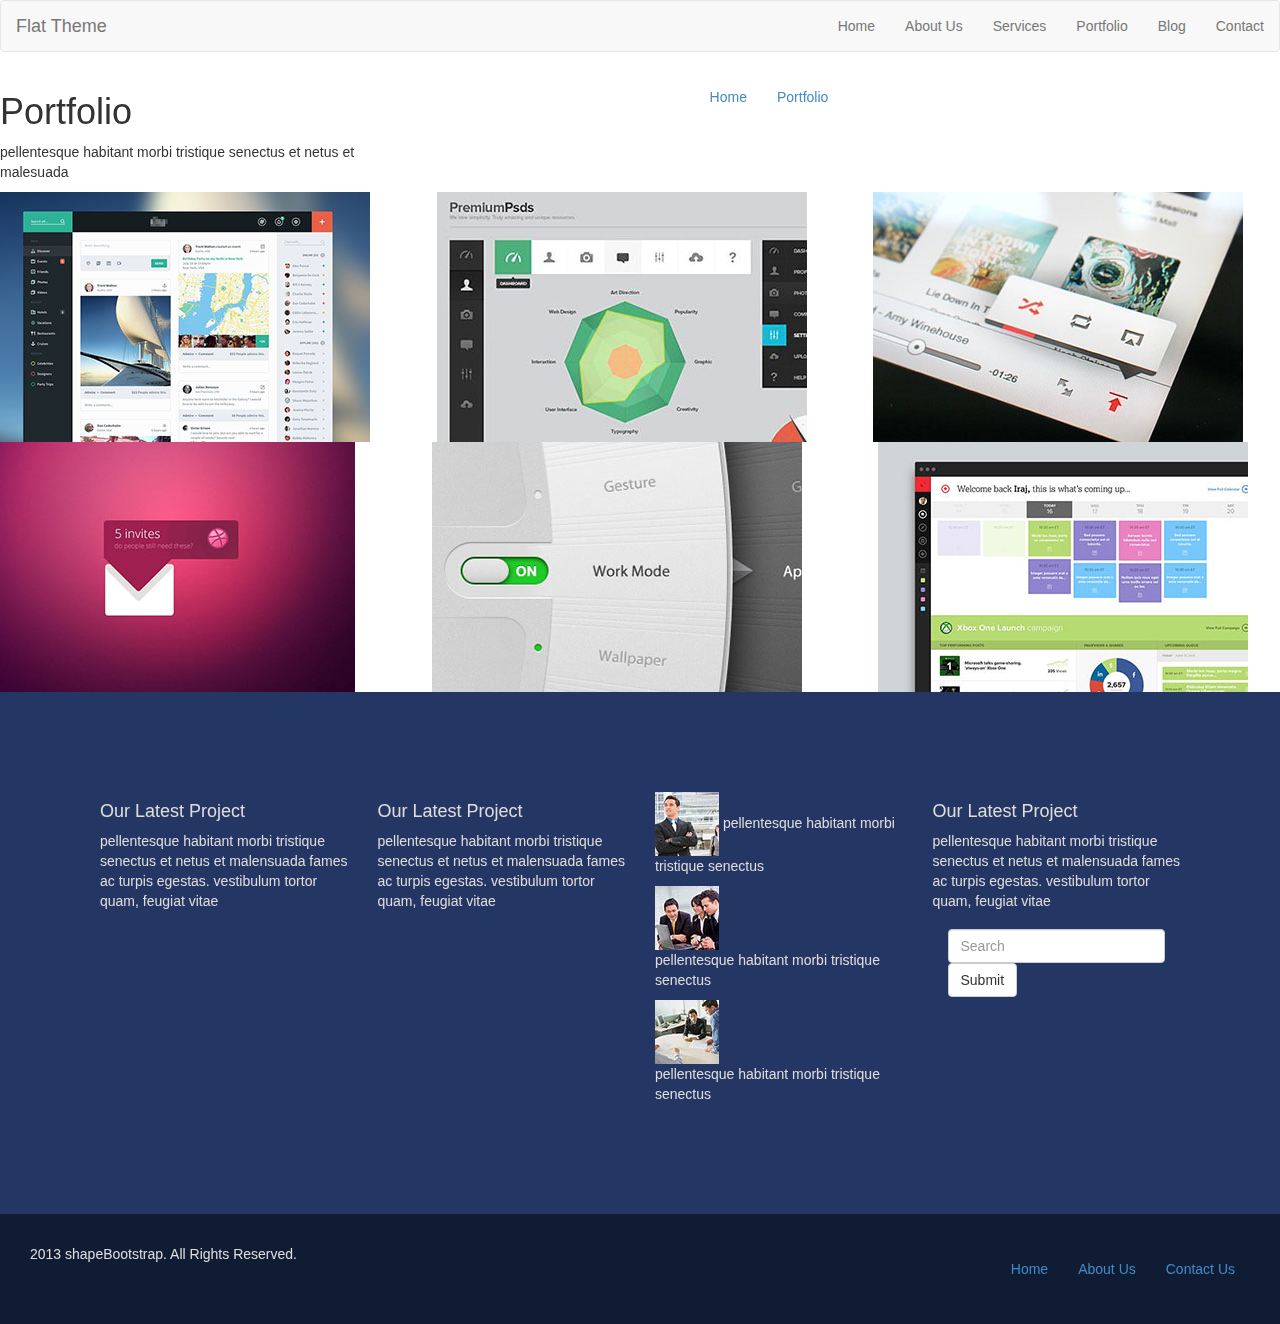
==== portfolio.html @ f3a1ac8a "incompleto" ====
<!DOCTYPE html>
<html lang="en">
<head>
    <meta charset="utf-8">
    <meta name="viewport" content="width=device-width, initial-scale=1.0">
    <meta name="description" content="">
    <meta name="author" content="">
    <title>Portfolio | Flat Theme</title>
    <link href="css/bootstrap.min.css" rel="stylesheet">
    <link href="css/font-awesome.min.css" rel="stylesheet">
    <link href="css/animate.css" rel="stylesheet">
    <link href="css/main.css" rel="stylesheet">
    <!--[if lt IE 9]>
    <script src="js/html5shiv.js"></script>
    <script src="js/respond.min.js"></script>
    <![endif]-->       
    <link rel="shortcut icon" href="images/ico/favicon.ico">
    <link rel="apple-touch-icon-precomposed" sizes="144x144" href="images/ico/apple-touch-icon-144-precomposed.png">
    <link rel="apple-touch-icon-precomposed" sizes="114x114" href="images/ico/apple-touch-icon-114-precomposed.png">
    <link rel="apple-touch-icon-precomposed" sizes="72x72" href="images/ico/apple-touch-icon-72-precomposed.png">
    <link rel="apple-touch-icon-precomposed" href="images/ico/apple-touch-icon-57-precomposed.png">
</head><!--/head-->
<body>
    <!-- Inserte código aqui -->


    <nav class="navbar navbar-default">
      <div class="container-fluid">
        <!-- Brand and toggle get grouped for better mobile display -->
        <div class="navbar-header">
          <button type="button" class="navbar-toggle collapsed" data-toggle="collapse" data-target="#bs-example-navbar-collapse-1" aria-expanded="false">
            <span class="sr-only">Toggle navigation</span>
            <span class="icon-bar"></span>
            <span class="icon-bar"></span>
            <span class="icon-bar"></span>
        </button>
        <!-- aqui icono de corazon-->
        <a class="navbar-brand" href="#">Flat Theme</a>
    </div>

    <!-- Collect the nav links, forms, and other content for toggling -->
    <div class="collapse navbar-collapse" id="bs-example-navbar-collapse-1">


      <ul class="nav navbar-nav navbar-right">
        <li><a href="#">Home</a></li>
        <li><a href="#">About Us</a></li>
        <li><a href="#">Services</a></li>
        <li><a href="#">Portfolio</a></li>
        <li><a href="#">Blog</a></li>
        <li><a href="#">Contact</a></li>
        
    </ul>
</div><!-- /.navbar-collapse -->
</div><!-- /.container-fluid -->
</nav>

<!--COLOR Y MOVIMIENTO-->
<header>
<div class="row">
    <div class="col-xs-12 col-sm-8 col-md-4">
    <h1>
        Portfolio
    </h1>
    <p>
        pellentesque habitant morbi tristique senectus et netus et malesuada
    </p>
        
    </div>

    <div class="col-xs-12 col-sm-8 col-md-4">
    <div class="collapse navbar-collapse" id="bs-example-navbar-collapse-1">


      <ul class="nav navbar-nav navbar-right">
        <li><a href="#">Home</a></li>
        <li><a href="#">Portfolio</a></li>
        
    </ul>
</div>
    
        
    </div>
</div>

    

</header>

<!--FIN-->

<section>


<!--parte uno-->

<div class="row">
    <div class="col-xs-12 col-sm-4 col-md-4">
        <img src="images/portfolio/thumb/item1.jpg">
       
    </div>
    <div class="col-xs-12 col-sm-4 col-md-4">
       <img src="images/portfolio/thumb/item2.jpg">
    </div>
    <div class="col-xs-12 col-sm-4 col-md-4">
       <img src="images/portfolio/thumb/item3.jpg">
    
</div>

<!--parte dos-->

<div class="row">
    <div class="col-xs-12 col-sm-4 col-md-4">
        <img src="images/portfolio/thumb/item4.jpg">
    </div>
    <div class="col-xs-12 col-sm-4 col-md-4">
       <img src="images/portfolio/thumb/item5.jpg">
    </div>
    <div class="col-xs-12 col-sm-4 col-md-4">
      <img src="images/portfolio/thumb/item6.jpg">
    </div>
    
</div>



    


</section>

<!-- ARREGLAR FOTOS Y MODIFICAR FORMULARIO -->

<section class="fondo-cuatro">

    <div class="row">
        <div class="col-xs-12 col-sm-3 col-md-3">
            <h4>Our Latest Project</h4>
            <p> pellentesque habitant morbi tristique senectus et netus et malensuada fames ac turpis egestas. vestibulum tortor quam, feugiat vitae
            </p>
        </div>


        
        <div class="col-xs-12 col-sm-3 col-md-3">
            <h4>Our Latest Project</h4>
            <p> pellentesque habitant morbi tristique senectus et netus et malensuada fames ac turpis egestas. vestibulum tortor quam, feugiat vitae
            </p>
        </div>


        <!-- IMAGENES PEQUEÑAS -->
        <div class="col-xs-12 col-sm-3 col-md-3">


            <div>
                <p><img src="images/blog/thumb1.jpg"> pellentesque habitant morbi tristique senectus 
                </p>

            </div>  

            <img src="images/blog/thumb2.jpg">   

            <p> pellentesque habitant morbi tristique senectus 
            </p>
            <img src="images/blog/thumb3.jpg">   

            <p> pellentesque habitant morbi tristique senectus 
            </p>
        </div>

        <!-- FIN IMAGENES -->


        <div class="col-xs-12 col-sm-3 col-md-3">
            <h4>Our Latest Project</h4>
            <p> pellentesque habitant morbi tristique senectus et netus et malensuada fames ac turpis egestas. vestibulum tortor quam, feugiat vitae
            </p>

            <!--FORMULARIO -->
            <form class="navbar-form navbar-left">
                <div class="form-group">
                  <input type="text" class="form-control" placeholder="Search">
                  <button type="submit" class="btn btn-default">Submit</button>
              </div>

          </form>
      </div>
  </div>


</section>

<!--FALTA FOOTER -->
<footer class="fin">
 <div class="row">
 <div class="col-xs-12 col-sm-6 col-md-6">
            <div>
                <p> 2013 shapeBootstrap. All Rights Reserved.
                </p>

            </div>   

         </div>
            


  <div class="col-xs-12 col-sm-6 col-md-6">           
         <div class="collapse navbar-collapse" id="bs-example-navbar-collapse-1">


      <ul class="nav navbar-nav navbar-right">
        <li><a href="#">Home</a></li>
        <li><a href="#">About Us</a></li>
        <li><a href="#">Contact Us</a></li>
        
    </ul>
</div><!-- /.navbar-collapse -->
     </div> 
   </div>    
    
</footer> 

    <script src="js/jquery.js"></script>
    <script src="js/bootstrap.min.js"></script>
    <script src="js/main.js"></script>
</body>
</html>
---- css/main.css ----
@import url(http://fonts.googleapis.com/css?family=Roboto:400,700,300);

.clearfix {
  *zoom: 1;
}

.clearfix:before,
.clearfix:after {
  display: table;
  content: "";
  line-height: 0;
}
.clearfix:after {
  clear: both;
}

.pequeña{
	width: 50px;
	height: 50px;
}
.image{
	background-image:url(../images/slider/bg1.jpg);
	background-position: 30% 0%;
	max-width: 100%;

	padding-bottom:650px;
	background-repeat: no-repeat;
	position: relative;
	bottom: 25px;
}
.color{
	background-color: #36db80;
	padding: 80px;
	position: relative;
	bottom: 15px;

}
 .fondo-dos{
 	background-color: #c9c3c1;
 	padding:80px;
 	position: relative;
 	bottom: 20px;
 }

.fondo-tres{
	background-color:#bc3e18;
	padding: 100px;
    color:#e0dcdb ;
}
.fondo-cuatro{

	background-color: #243663;
	padding: 100px;
	color:#e0dcdb ;
}
.fin{
	background-color:#0f1c33 ;
	color:#e0dcdb ;
	padding: 30px;
}
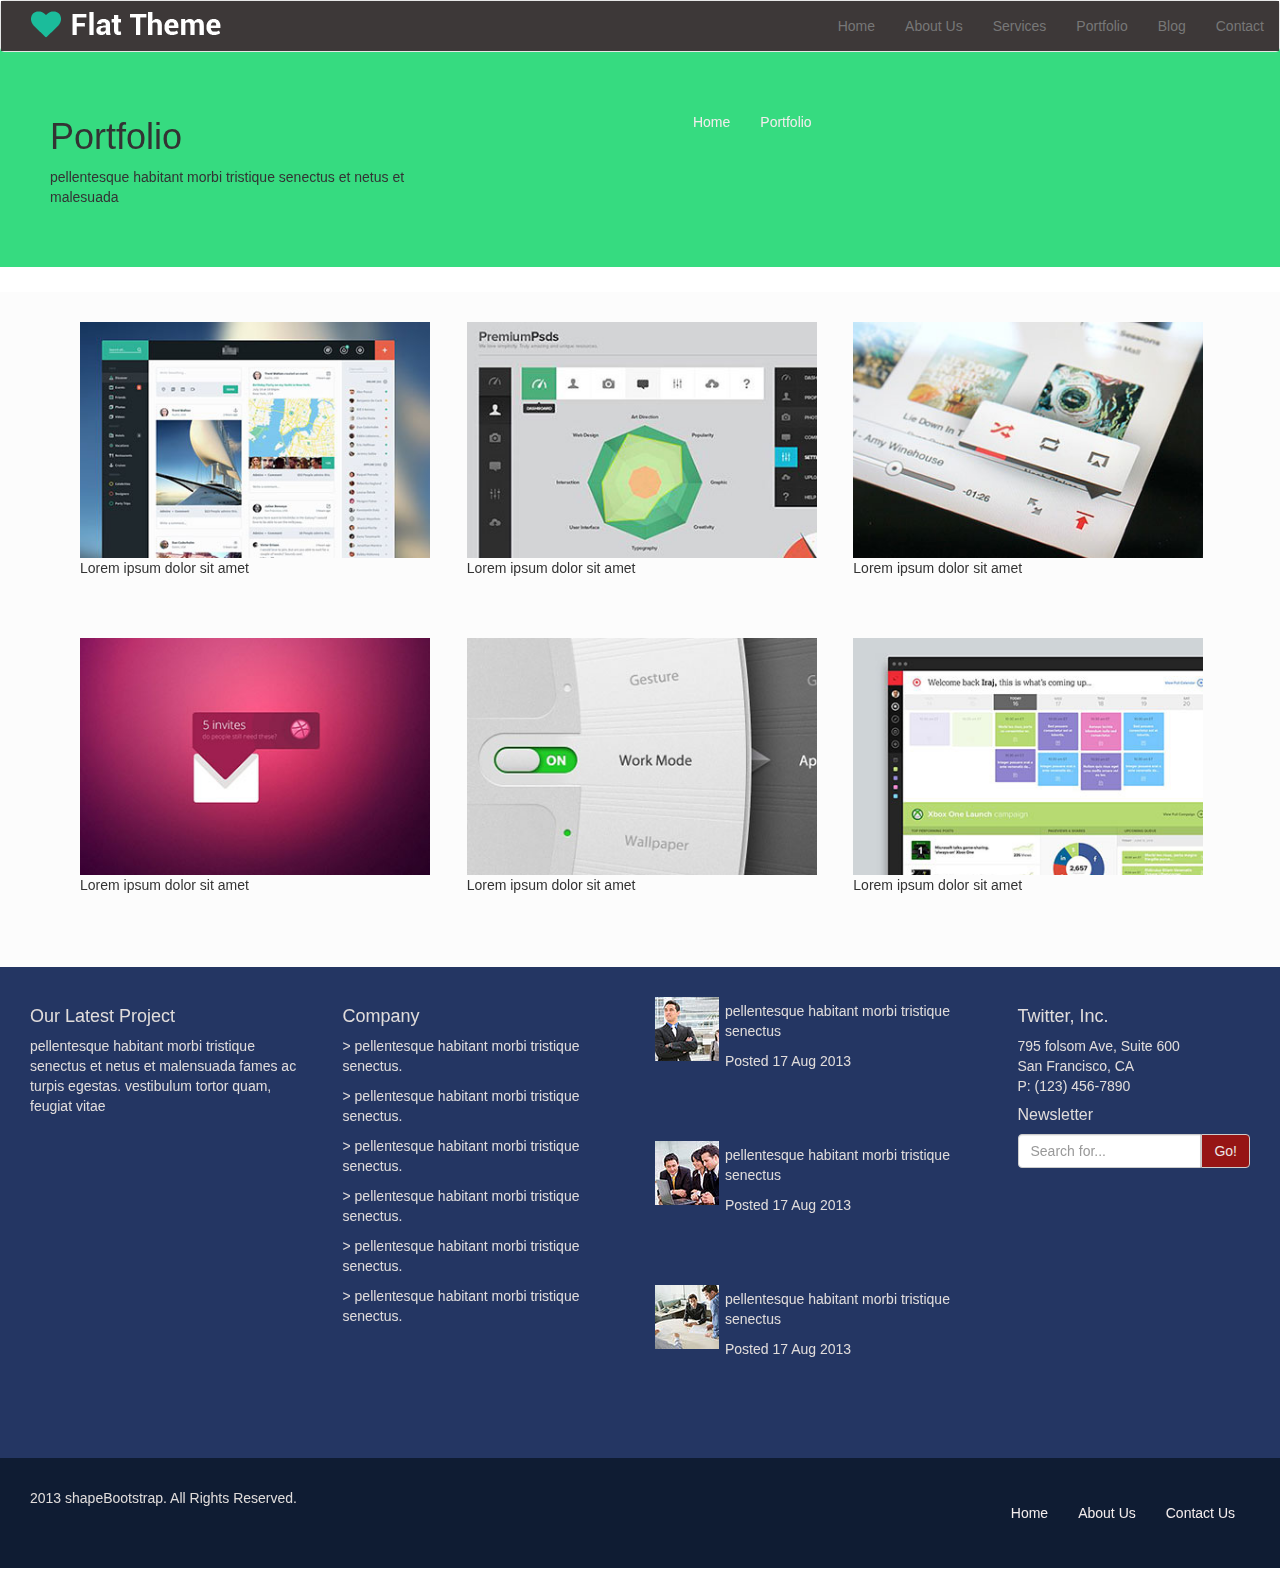
==== commit 85017362: "theme" ====
--- a/portfolio.html
+++ b/portfolio.html
@@ -9,7 +9,6 @@
     <link href="css/bootstrap.min.css" rel="stylesheet">
     <link href="css/font-awesome.min.css" rel="stylesheet">
     <link href="css/animate.css" rel="stylesheet">
-    <link href="css/main.css" rel="stylesheet">
     <!--[if lt IE 9]>
     <script src="js/html5shiv.js"></script>
     <script src="js/respond.min.js"></script>
@@ -19,6 +18,7 @@
     <link rel="apple-touch-icon-precomposed" sizes="114x114" href="images/ico/apple-touch-icon-114-precomposed.png">
     <link rel="apple-touch-icon-precomposed" sizes="72x72" href="images/ico/apple-touch-icon-72-precomposed.png">
     <link rel="apple-touch-icon-precomposed" href="images/ico/apple-touch-icon-57-precomposed.png">
+    <link rel="stylesheet" href="css/main.css">
 </head><!--/head-->
 <body>
     <!-- Inserte código aqui -->
@@ -35,7 +35,8 @@
             <span class="icon-bar"></span>
         </button>
         <!-- aqui icono de corazon-->
-        <a class="navbar-brand" href="#">Flat Theme</a>
+        <img class="logo" src="images/logo.png">
+        <a class="navbar-brand" href="#"></a>
     </div>
 
     <!-- Collect the nav links, forms, and other content for toggling -->
@@ -56,7 +57,7 @@
 </nav>
 
 <!--COLOR Y MOVIMIENTO-->
-<header>
+<header class="color">
 <div class="row">
     <div class="col-xs-12 col-sm-8 col-md-4">
     <h1>
@@ -89,21 +90,23 @@
 
 <!--FIN-->
 
-<section>
+<section class="verde">
 
 
 <!--parte uno-->
 
 <div class="row">
     <div class="col-xs-12 col-sm-4 col-md-4">
-        <img src="images/portfolio/thumb/item1.jpg">
-       
-    </div>
-    <div class="col-xs-12 col-sm-4 col-md-4">
-       <img src="images/portfolio/thumb/item2.jpg">
-    </div>
-    <div class="col-xs-12 col-sm-4 col-md-4">
-       <img src="images/portfolio/thumb/item3.jpg">
+        <img class="izquiuno" src="images/portfolio/thumb/item1.jpg">
+        <p class="izquiuno"> Lorem ipsum dolor sit amet  </p>
+    </div>
+    <div class="col-xs-12 col-sm-4 col-md-4">
+       <img class="izquidos" src="images/portfolio/thumb/item2.jpg">
+       <p class="izquidos"> Lorem ipsum dolor sit amet  </p>
+    </div>
+    <div class="col-xs-12 col-sm-4 col-md-4">
+       <img class="izquitres" src="images/portfolio/thumb/item3.jpg">
+       <p class="izquitres"> Lorem ipsum dolor sit amet  </p>
     
 </div>
 
@@ -111,21 +114,19 @@
 
 <div class="row">
     <div class="col-xs-12 col-sm-4 col-md-4">
-        <img src="images/portfolio/thumb/item4.jpg">
-    </div>
-    <div class="col-xs-12 col-sm-4 col-md-4">
-       <img src="images/portfolio/thumb/item5.jpg">
-    </div>
-    <div class="col-xs-12 col-sm-4 col-md-4">
-      <img src="images/portfolio/thumb/item6.jpg">
-    </div>
-    
-</div>
-
-
-
-    
-
+        <img class="izquieruno" src="images/portfolio/thumb/item4.jpg">
+        <p class="izquieruno" > Lorem ipsum dolor sit amet</p>
+    </div>
+    <div class="col-xs-12 col-sm-4 col-md-4">
+       <img class="izquierdos" src="images/portfolio/thumb/item5.jpg">
+       <p class="izquierdos"> Lorem ipsum dolor sit amet  </p>
+    </div>
+    <div class="col-xs-12 col-sm-4 col-md-4">
+      <img class="izquiertres" src="images/portfolio/thumb/item6.jpg">
+      <p class="izquiertres"> Lorem ipsum dolor sit amet  </p>
+    </div>
+    
+</div>
 
 </section>
 
@@ -143,51 +144,77 @@
 
         
         <div class="col-xs-12 col-sm-3 col-md-3">
-            <h4>Our Latest Project</h4>
-            <p> pellentesque habitant morbi tristique senectus et netus et malensuada fames ac turpis egestas. vestibulum tortor quam, feugiat vitae
+            <h4>Company</h4>
+            <p> >  pellentesque habitant morbi tristique senectus.
+            </p>
+            <p> > pellentesque habitant morbi tristique senectus.
+            </p>
+            <p> > pellentesque habitant morbi tristique senectus.
+            </p>
+            <p> > pellentesque habitant morbi tristique senectus.
+            </p>
+            <p> > pellentesque habitant morbi tristique senectus.
+            </p>
+            <p> > pellentesque habitant morbi tristique senectus.
             </p>
         </div>
 
 
         <!-- IMAGENES PEQUEÑAS -->
-        <div class="col-xs-12 col-sm-3 col-md-3">
-
-
-            <div>
-                <p><img src="images/blog/thumb1.jpg"> pellentesque habitant morbi tristique senectus 
+       <div class="col-xs-12 col-sm-3 col-md-3">
+           <div>
+            <img class="peqieñas" src="images/blog/thumb1.jpg">
+            
+             <p class="caja"> pellentesque habitant morbi tristique senectus 
                 </p>
-
-            </div>  
-
-            <img src="images/blog/thumb2.jpg">   
-
-            <p> pellentesque habitant morbi tristique senectus 
-            </p>
-            <img src="images/blog/thumb3.jpg">   
-
-            <p> pellentesque habitant morbi tristique senectus 
-            </p>
-        </div>
+                <p class="caja">Posted 17 Aug 2013</p>
+
+            
+
+            <img class="peqieñas" src="images/blog/thumb2.jpg">   
+
+            <p class="caja" > pellentesque habitant morbi tristique senectus 
+            </p>
+            <p class="caja">Posted 17 Aug 2013</p>
+            <img  class="peqieñas" src="images/blog/thumb3.jpg">   
+
+            <p class="caja"> pellentesque habitant morbi tristique senectus 
+            </p>
+            <p class="caja">Posted 17 Aug 2013</p>
+
+       
+               
+           </div>
+            
+
+        </div>
+
 
         <!-- FIN IMAGENES -->
 
-
-        <div class="col-xs-12 col-sm-3 col-md-3">
-            <h4>Our Latest Project</h4>
-            <p> pellentesque habitant morbi tristique senectus et netus et malensuada fames ac turpis egestas. vestibulum tortor quam, feugiat vitae
-            </p>
-
-            <!--FORMULARIO -->
-            <form class="navbar-form navbar-left">
-                <div class="form-group">
-                  <input type="text" class="form-control" placeholder="Search">
-                  <button type="submit" class="btn btn-default">Submit</button>
-              </div>
-
-          </form>
+ <div class="col-xs-12 col-sm-3 col-md-3">
+
+        <div class="cuadro">
+            <h4>Twitter, Inc.</h4>
+            <p class="numero">795 folsom Ave, Suite 600 <br>
+            San Francisco, CA 
+             <br>  P: (123) 456-7890
+            </p>
+
+            <h6> Newsletter </h6>
+             
+        </div>
+
+   <div class="input-group">
+      <input type="text" class="form-control" placeholder="Search for...">
+      <span class="input-group-btn">
+        <button class="btn btn-default" type="button">Go!</button>
+      </span>
+    </div><!-- /input-group -->
+ 
+
       </div>
   </div>
-
 
 </section>
 
--- a/css/main.css
+++ b/css/main.css
@@ -18,44 +18,239 @@
 	width: 50px;
 	height: 50px;
 }
+
+.peqieñas{
+	
+
+
+}
 .image{
 	background-image:url(../images/slider/bg1.jpg);
-	background-position: 30% 0%;
-	max-width: 100%;
-
-	padding-bottom:650px;
 	background-repeat: no-repeat;
-	position: relative;
-	bottom: 25px;
+    background-size:cover;
+    bottom: 25px;
+    position: relative;
+    height: 700px;
+    
 }
 .color{
 	background-color: #36db80;
-	padding: 80px;
-	position: relative;
-	bottom: 15px;
-
+	position: relative;
+	bottom: 25px;
+    padding: 50px;
+}
+
+.titu{
+    text-align: center;
+    position: relative;
+    bottom: 50px;
+}
+
+.vertical{
+   border-left: 1px solid; 
+    color: aliceblue;
+   width:1px; 
+   height:70px;
+   width: 5px;    
+    
+}
+
+.sector{
+    padding-left: 50px;
+    position: relative;
+    bottom: 80px;
 }
  .fondo-dos{
  	background-color: #c9c3c1;
- 	padding:80px;
+    padding: 50px;
  	position: relative;
- 	bottom: 20px;
+ 	bottom: 25px;
  }
 
 .fondo-tres{
 	background-color:#bc3e18;
-	padding: 100px;
+	padding: 50px;
     color:#e0dcdb ;
+    position: relative;
+    bottom:25px;
 }
 .fondo-cuatro{
-
+    position: relative;
+    bottom: 25px;
 	background-color: #243663;
-	padding: 100px;
+	padding: 30px;
 	color:#e0dcdb ;
+
+}
+
+.titulo{
+	position: relative;
+    top: 400px;
+    left: 200px;
+    color: #d6cdcd;
 }
 .fin{
 	background-color:#0f1c33 ;
 	color:#e0dcdb ;
 	padding: 30px;
-}
-
+    position: relative;
+    bottom: 26px;
+}
+
+.logo{
+	position: relative;
+	padding-top: 10px;
+}
+
+a{
+	color:#f4eded;
+}
+.container-fluid{
+	background-color: #3d3838;
+}
+h2{
+	font-size: 40px;
+}
+
+h6{
+	font-size: 16px;
+}
+.cuadro-uno{
+    padding-left: 100px;
+}
+.cuadro-dos{
+    padding-left: 100px
+}
+.cuadro-tres{
+    padding-left: 140px
+
+}
+.iconos{
+	font-size: 100px; 
+    position: relative;
+    top:100px;    
+}
+
+.caja{
+	position: relative;
+	left: 70px;
+	bottom: 60px;
+}
+.cuadro{
+	padding-left: 50px;
+}
+
+.formd{
+	padding-left: 30px;
+}
+
+.input-group{
+	padding-left: 50px;
+}
+.btn{
+	background-color: #961515;
+	color:#ede6e6;
+}
+
+
+.izquiuno{
+	position: relative;
+	left: 80px;
+    width: 350px;
+    top: 30px;
+    font-size:line-height;
+}
+.izquidos{
+	position: relative;
+	left: 30px;
+	right:20px;
+    width: 350px;
+    top: 30px;
+
+}
+.izquitres{
+	position: relative;
+	right:20px;
+    width: 350px;
+    top: 30px;
+
+}
+.cent{
+	text-align: center;
+	padding: 50px;
+	background-color: #f4f4f7;
+}
+.izquieruno{
+	position: relative;
+	left: 95px;
+    width: 350px;
+    top: 80px;
+}
+
+.izquierdos{
+	position: relative;
+	left: 35px;
+	right:20px;
+    width: 350px;
+     top: 80px;
+}
+
+.izquiertres{
+	position: relative;
+	right:25px;
+    width: 350px;
+    top: 80px;
+}   
+.verde{
+	background-color:#fcfcfc;
+	height:700px;  
+}
+
+.blo{
+	text-align: center;
+	}
+.you{
+	padding-left: 
+}
+
+.sector-uno{
+    background-color: beige;
+    padding: 50px;
+    position: relative;
+    bottom: 25px;
+}
+
+.sector-dos{
+     background-color: beige;
+    padding: 50px;
+    position: relative;
+    bottom: 25px;
+}
+
+.igagen{
+    border-radius: 150px;
+    border-color: aliceblue;
+    }
+.port{
+    padding-left: 30px;
+    font-family:serif;
+    
+}
+
+.ico{
+    font-size: 50px; 
+     
+}
+
+.textarea {
+    width:320px;
+    height:200px;
+    border: 1px solid #990000;
+    position: relative;
+    top: 60px
+    }
+.espa{
+    width: 300px;
+    height: 30px;
+    
+    }
